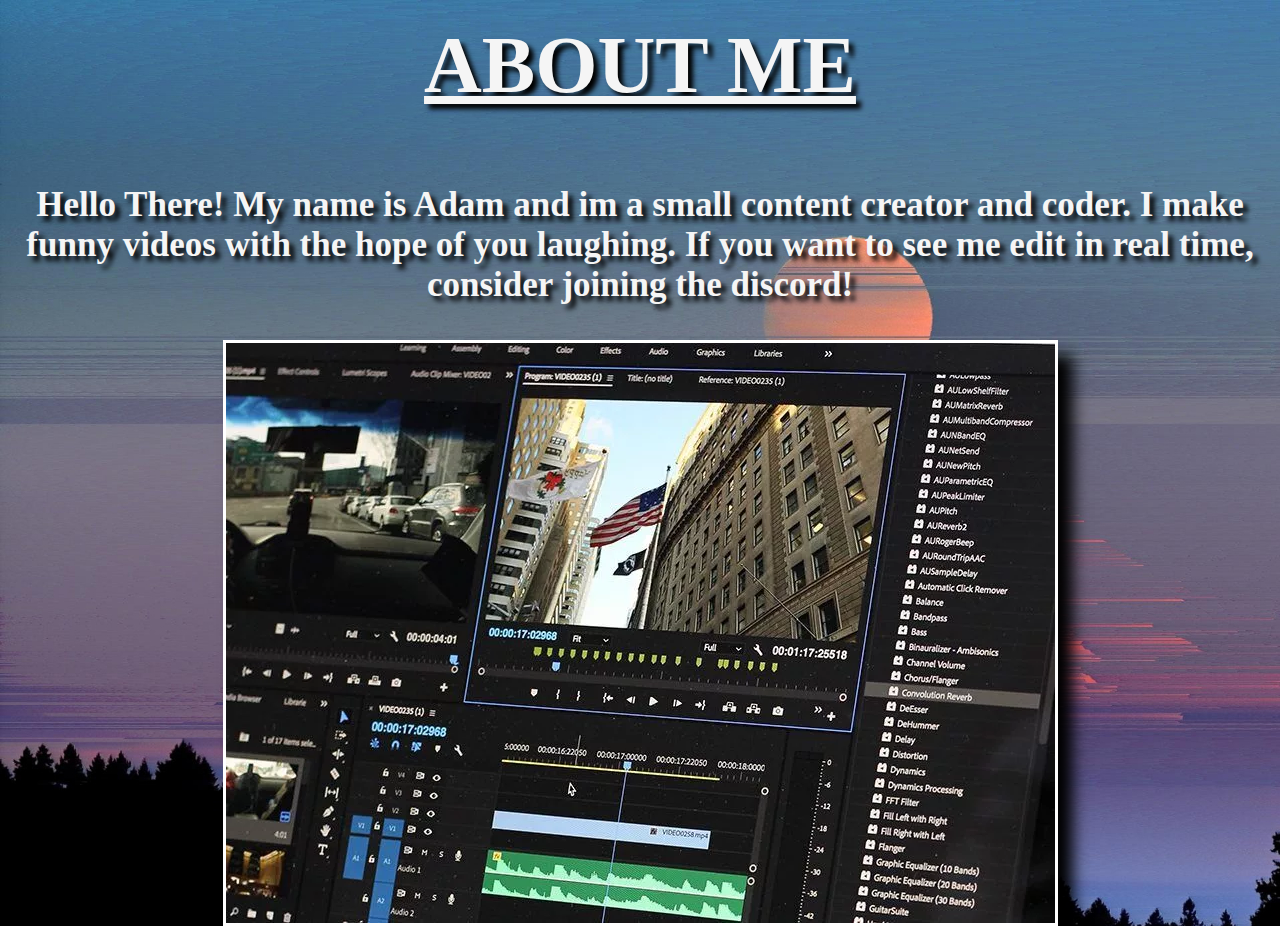
==== page 2.html @ 4d726082 "Added second page, and some more images" ====
<!DOCTYPE html>
<html>
<head>
    <link rel="stylesheet" type="text/css" href="styles2.css">
    <title>Page Title</title>
</head>
<body>
    <h1 id="About-Me">ABOUT ME</h1>
    <h3 id="Paragraph"> Hello There! My name is Adam and im a small content creator and coder. I make funny videos with the hope of you laughing. If you want to see me edit in real time, consider
    joining the discord!
    </h3>

<img src="/Images/premiere-vs-davinci-landscape-9dfca91ef8404e29ced89d67c56adb1b-zybravgx2q47.webp" id="Premiere"

</body>
</html>
---- styles2.css ----
body {
    background-image: url(Background.jpg);
    font-family: 'Calibri';
    display: flex;
    flex-direction: column;
    justify-content: flex-start;
    align-items: center;
    height: 100vh;
    margin: 0;
}
#About-Me {
    font-family: 'Calibri';
    text-align: center;
    margin-top: 20px;
    font-size: 80px;
    color: whitesmoke;
    text-decoration: underline;
    text-shadow: 5px 5px 5px rgba(0, 0, 0, 1);
}
#Paragraph {
    font-family: 'Calibri';
    text-align: center;
    margin-top: 20px;
    font-size: 35px;
    color: whitesmoke;
    text-shadow: 5px 5px 5px rgba(0, 0, 0, 1);
}
#Premiere {
    box-shadow: 15px 15px 15px rgba(0, 0, 0, 1);
    border: 3px solid rgb(255, 255, 255);
}
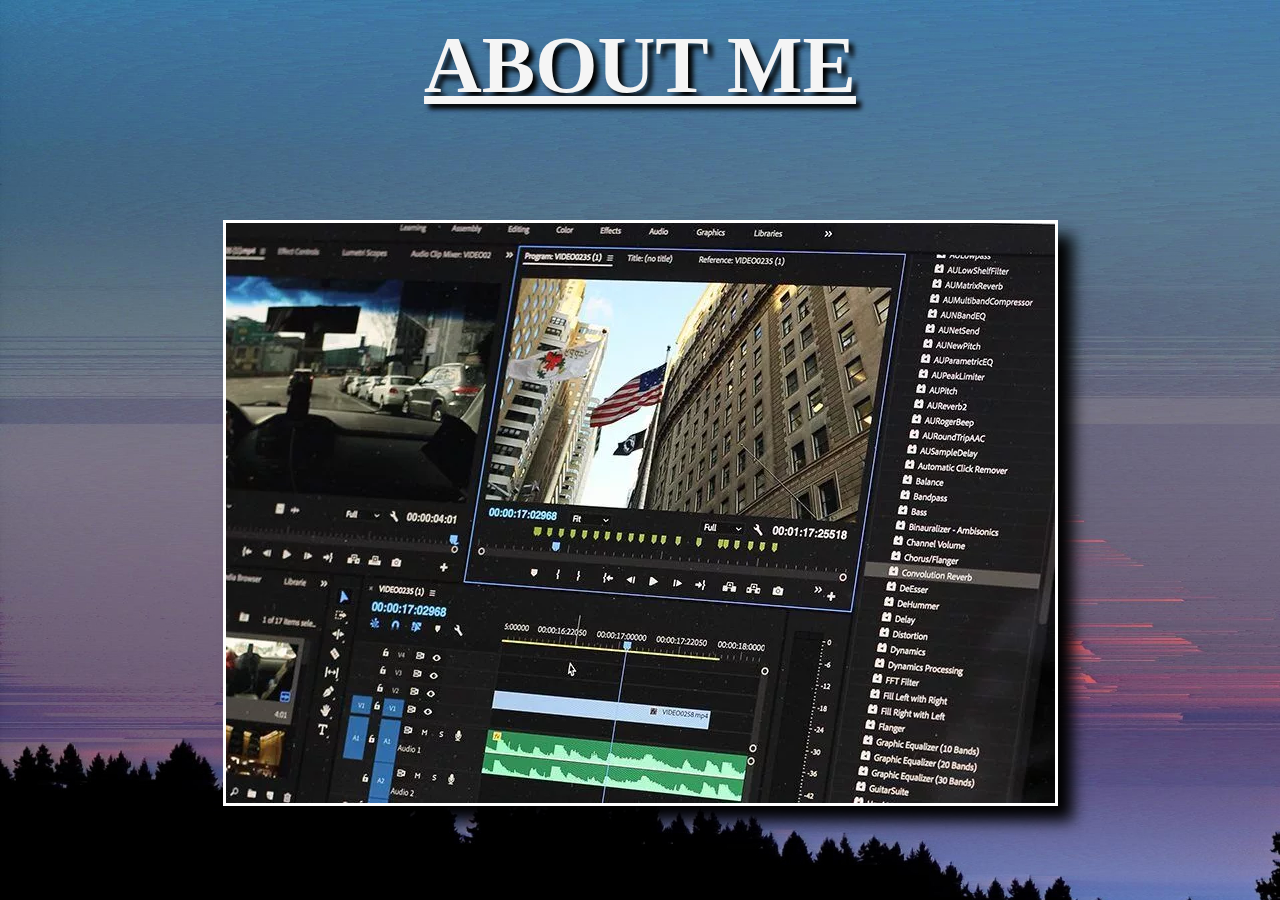
==== commit 0d35d778: "Update again" ====
--- a/page 2.html
+++ b/page 2.html
@@ -6,11 +6,11 @@
 </head>
 <body>
     <h1 id="About-Me">ABOUT ME</h1>
-    <h3 id="Paragraph"> Hello There! My name is Adam and im a small content creator and coder. I make funny videos with the hope of you laughing. If you want to see me edit in real time, consider
-    joining the discord!
+    <h3 id="Paragraph" Hello There! My name is Adam and im a small content creator and coder. I make funny videos with the hope of you laughing. If you want to see me edit in real time, consider
+    joining the discord!>
     </h3>
 
-<img src="/Images/premiere-vs-davinci-landscape-9dfca91ef8404e29ced89d67c56adb1b-zybravgx2q47.webp" id="Premiere"
+<img src="/Images/premiere-vs-davinci-landscape-9dfca91ef8404e29ced89d67c56adb1b-zybravgx2q47.webp" id="Premiere">
 
 </body>
 </html>
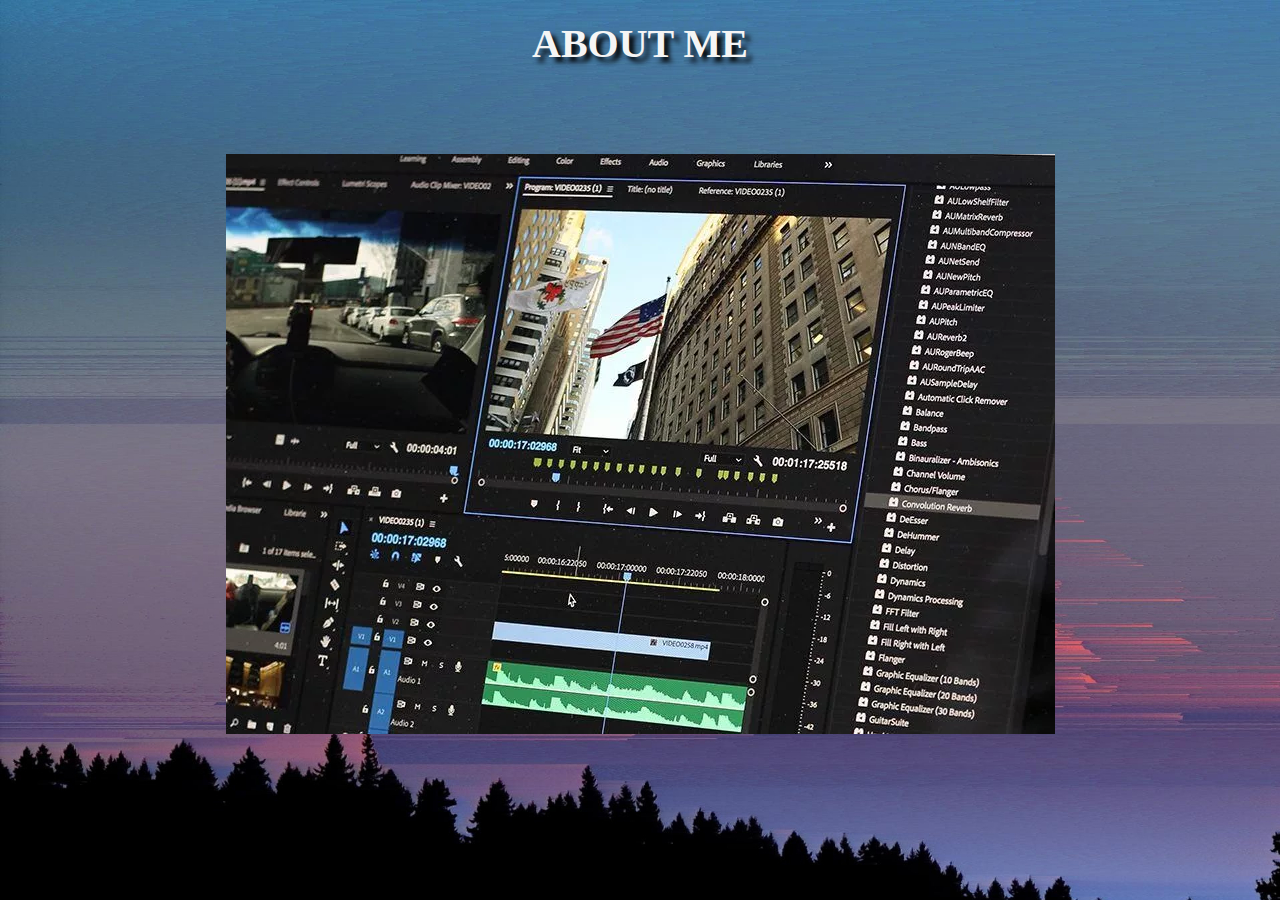
==== commit fe567fe1: "Update log 7" ====
--- a/page 2.html
+++ b/page 2.html
@@ -1,8 +1,9 @@
 <!DOCTYPE html>
 <html>
 <head>
-    <link rel="stylesheet" type="text/css" href="styles2.css">
-    <title>Page Title</title>
+    <link rel="stylesheet" type="text/css" href="styles.css">
+    <title>Page Two</title>
+    <link rel=icon type="image/x-icon" href="Favicon/favicon.ico">
 </head>
 <body>
     <h1 id="About-Me">ABOUT ME</h1>
--- a/styles.css
+++ b/styles.css
@@ -0,0 +1,164 @@
+/* styles.css */
+body {
+    background-image: url(Background.jpg);
+    font-family: 'Calibri';
+    display: flex;
+    flex-direction: column;
+    justify-content: flex-start;
+    align-items: center;
+    height: 100vh;
+    margin: 0;
+}
+
+@keyframes gradientAnimation {
+    0% {
+        background-position: 0% 50%;
+    }
+    100% {
+        background-position: 100% 50%;
+    }
+}
+
+.video-container {
+    display: flex;
+    flex-direction: row;
+    align-items: center;
+    padding: 20px;
+    border: 10px solid transparent;
+    background: 
+    linear-gradient(45deg, #800080, #4B0082), /* Gradient background */
+    linear-gradient(45deg, white, white); /* White outline */
+    background-size: 200% 200%;
+    border-image-slice: 1;
+    animation: gradientAnimation 2s linear infinite alternate;
+    box-shadow: 0 0 20px rgba(128, 0, 128, 0.5), 0 0 40px rgba(128, 0, 128, 0.5); /* Purple glow effect */
+}
+
+.video-section {
+    margin: 20px;
+    text-align: center;
+    box-shadow:
+    0 0 0 5px white, /* Solid white outline */
+    0 0 20px rgba(255, 255, 255, 5); /* White glow effect */
+}
+
+video {
+    width: 500px;
+    height: 400px;
+}
+
+.video-section:hover {
+    transform: scale(1.05);
+    transition: transform 0.3s;
+}
+
+.button-container {
+    display: flex;
+    justify-content:center; /* Center the buttons horizontally */
+    width: 100%; /* Adjust the width as needed */
+    margin-top: 20px; /* Add space above the buttons */
+}
+
+.button-container a {
+    text-align: center; /* Center button text horizontally */
+    margin: 0 10px; /* Add space between buttons horizontally */
+}
+
+
+button {
+    font-size: 40px;
+    font-family: 'Calibri';
+    font-weight: bold;
+    text-align: center;
+    background-image: linear-gradient(to right, rgb(83, 80, 255, 0.7), rgb(0, 174, 255, 0.7));
+    color: white;
+    border: none;
+    padding: 10px 20px;
+    cursor: pointer;
+    transition: background-color 0.3s, transform 0.3s;
+    border-radius: 20px;
+    margin: 0 10px; /* Add space between buttons horizontally */
+}
+
+button:hover {
+    background-color: rgb(89, 0, 255);
+    transform: scale(1.05);
+}
+
+h1, h2, h3 {
+    font-family: 'Calibri';
+    text-align: center;
+    margin-top: 20px;
+    font-size: 40px;
+    color: whitesmoke;
+    text-shadow: 5px 5px 5px rgba(0, 0, 0, 2);
+}
+
+.video-heading {
+    font-family: 'Calibri';
+    font-size: 36px;
+    font-weight: bold;
+    text-shadow: 2px 2px 2px rgba(0, 0, 0, 0.5);
+    margin-top: 10px;
+    text-decoration: underline;
+}
+
+#Texturepack-Button {
+    font-size: 40px;
+    font-family: 'Calibri';
+    font-weight: bold;
+    text-align: center;
+    background-image: linear-gradient(to right, rgb(83, 80, 255, 0.7), rgb(0, 174, 255, 0.7));
+    color: white;
+    border: none;
+    padding: 10px 20px;
+    cursor: pointer;
+    transition: background-color 0.3s, transform 0.3s;
+    border-radius: 20px;
+}
+
+#NextPage-Button {
+    font-size: 40px;
+    font-family: 'Calibri';
+    font-weight: bold;
+    text-align: center;
+    background-image: linear-gradient(to right, rgb(83, 80, 255, 0.7), rgb(0, 174, 255, 0.7));
+    color: white;
+    border: none;
+    padding: 10px 20px;
+    cursor: pointer;
+    transition: background-color 0.3s, transform 0.3s;
+    border-radius: 20px;
+}
+
+#Discord-Button {
+    font-size: 40px;
+    font-family: 'Calibri';
+    font-weight: bold;
+    text-align:center;
+    background-image: linear-gradient(to right, rgb(83, 80, 255, 0.7), rgb(0, 174, 255, 0.7));
+    color: white;
+    border: none;
+    padding: 10px 20px;
+    cursor: pointer;
+    transition: background-color 0.3s, transform 0.3s;
+    border-radius: 20px;
+}
+
+#subscriberCountContainer {
+    position: absolute;
+    font-weight: bold;
+    top: 150px;
+    right: 20px;
+    color: white;
+    padding: 10px 20px;
+    font-size: 40px; /* Increased font size for the text */
+    font-family: 'Calibri', sans-serif;
+    border-radius: 10px;
+    box-shadow: 0 0 10px rgba(1, 1, 1, 0.5);
+    transition: transform 0.3s;
+}
+
+#subscriberCountContainer:hover {
+    transform: scale(1.05);
+}
